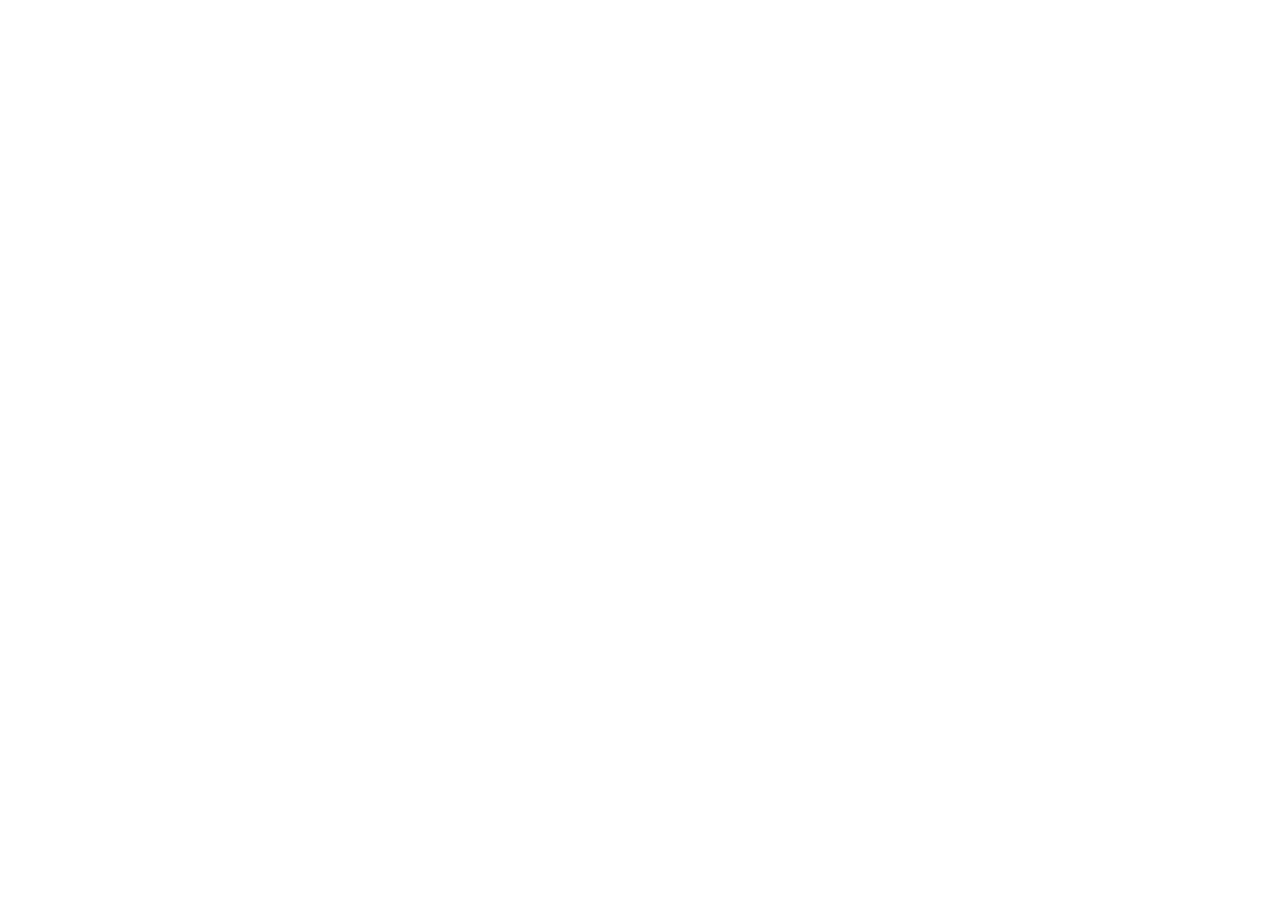
==== index.html @ 1ec79902 "bac a sable" ====
<!DOCTYPE html>
<html lang="en">
<head>
    <meta charset="UTF-8">
    <meta name="viewport" content="width=device-width, initial-scale=1.0">
    <title>Document</title>
    <link rel="stylesheet" href="style.css">
    <script src="script.js" defer></script>
    <script src="calculage.js"></script>
    <script src="noteeleve.js"></script>
    <script src="fonction.js"></script>
</head>
<body>
    
</body>
</html>
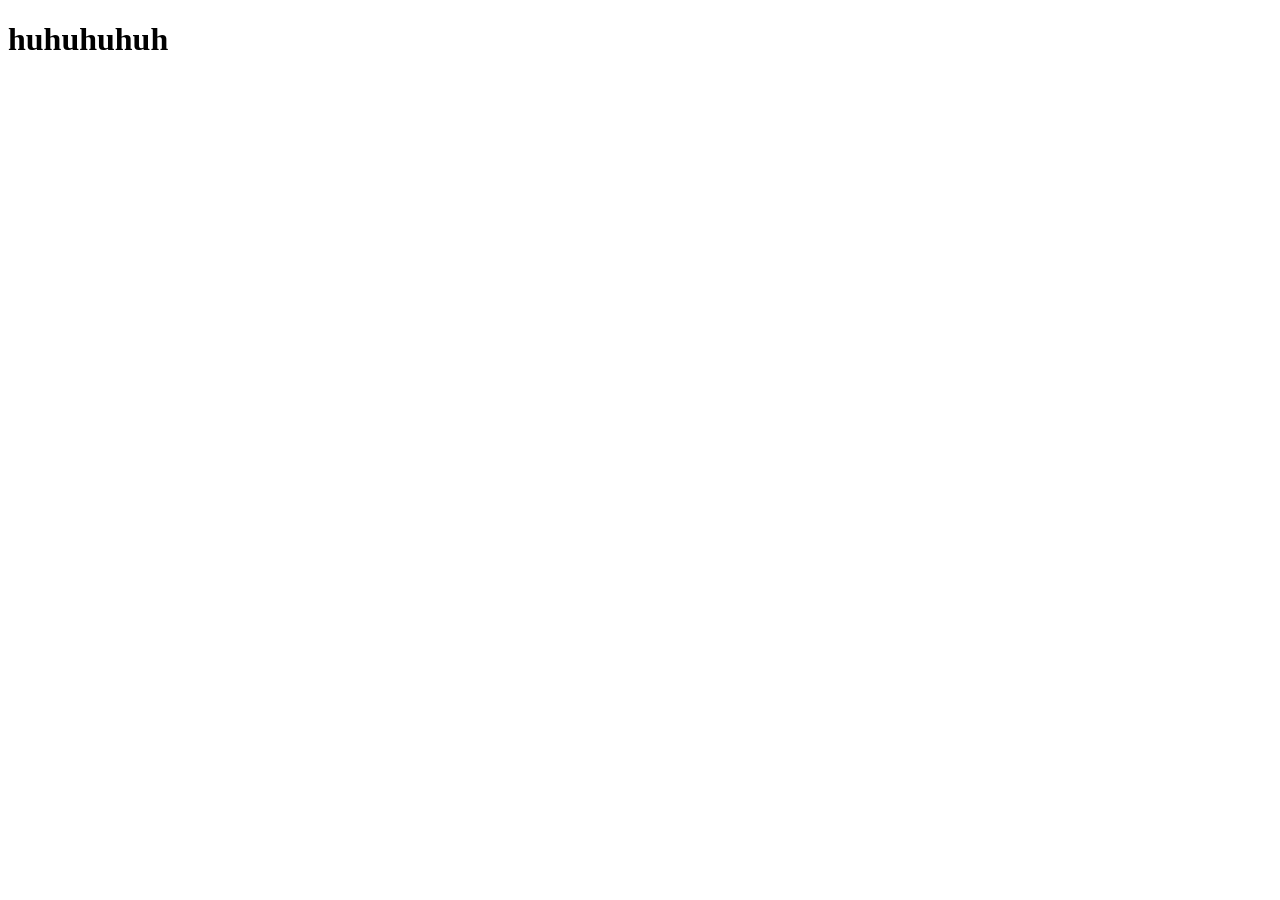
==== commit 67bf14db: "bac a sable" ====
--- a/index.html
+++ b/index.html
@@ -3,14 +3,16 @@
 <head>
     <meta charset="UTF-8">
     <meta name="viewport" content="width=device-width, initial-scale=1.0">
-    <title>Document</title>
+    <title>Document</title> <!--
     <link rel="stylesheet" href="style.css">
     <script src="script.js" defer></script>
     <script src="calculage.js"></script>
     <script src="noteeleve.js"></script>
-    <script src="fonction.js"></script>
+    <script src="fonction.js"></script> 
+    <script src="condition.js"></script> -->
+    <script src="objet.js"></script>
 </head>
 <body>
-    
+    <h1 class="rouge">huhuhuhuh</h1>
 </body>
 </html>
--- a/style.css
+++ b/style.css
@@ -0,0 +1,25 @@
+.bg-blue{
+    background-color: blue;
+}
+.text-white{
+    color: white;
+}
+.mb50{
+    margin-bottom: 50px
+}
+.flex{
+    display: flex;
+    flex-wrap: wrap;
+}
+.space-between{
+    justify-content: space-between
+}
+.w30{
+    width: 30%
+}
+.text-center{
+    text-align: center;
+}
+.rouge{
+    color: red;
+}
